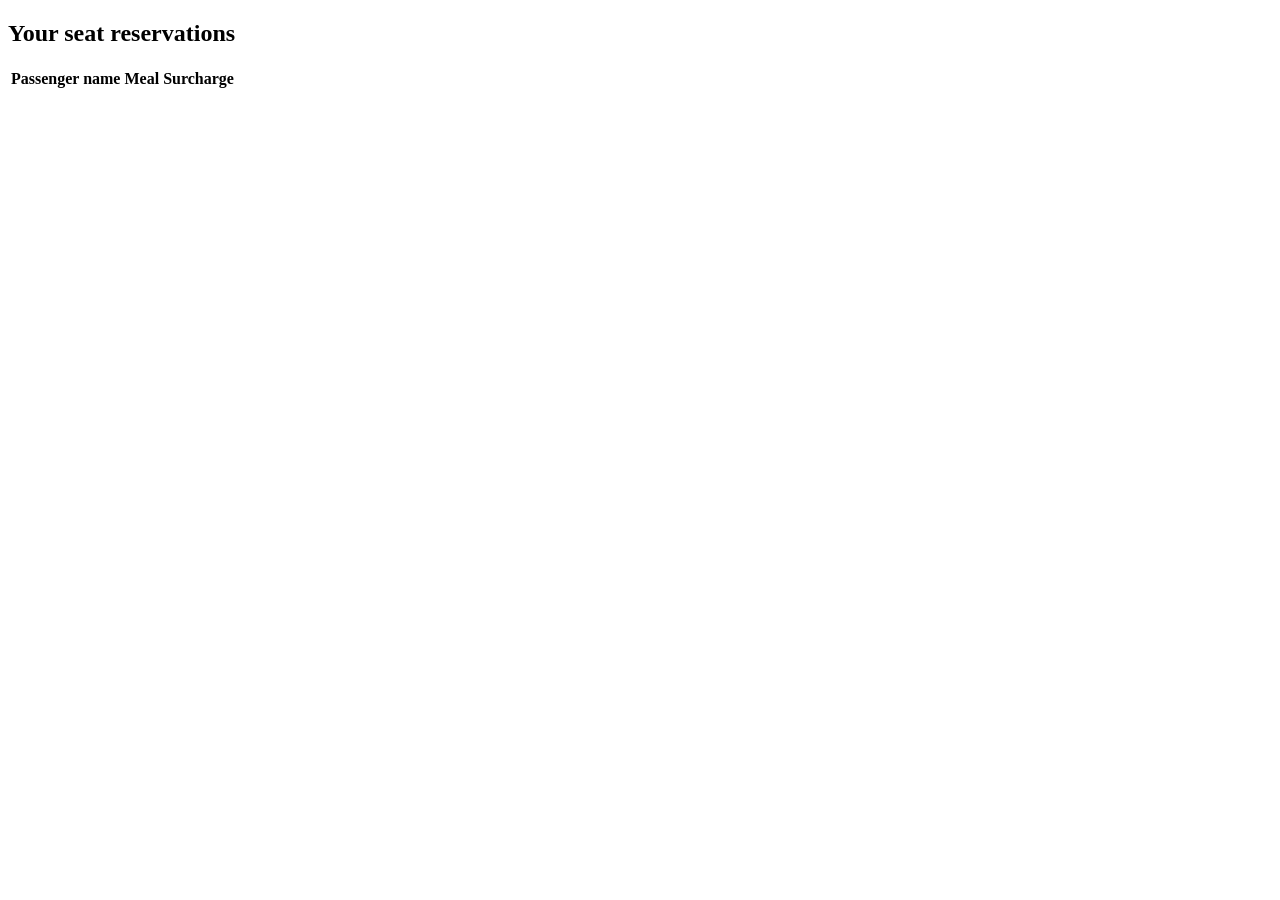
==== knockout_tuto2.html @ fbf801a3 "Knockout Example" ====
<!DOCTYPE html>
<html lang="en">
<head>
  <meta charset="UTF-8">
  <meta name="viewport" content="width=device-width, initial-scale=1.0">
  <meta http-equiv="X-UA-Compatible" content="ie=edge,chrome=1">
  <title>Firts Knockout Example</title>
  <link rel="stylesheet" href="http://ajax.aspnetcdn.com/ajax/bootstrap/3.3.7/css/bootstrap.min.css">
</head>
<body>
  <h2>Your seat reservations</h2>

  <table>
      <thead><tr>
          <th>Passenger name</th><th>Meal</th><th>Surcharge</th><th></th>
      </tr></thead>
      <!-- Todo: Generate table body -->
      <tbody data-bind="foreach: seats">
        <tr>
          <td data-bind="text: name"></td>
          <td data-bind="text: meal().mealName"></td>
          <td data-bind="text: meal().price"></td>
        </tr>
      </tbody>
  </table>

  <!-- jQuery CDN -->
  <script src="http://ajax.aspnetcdn.com/ajax/jquery/jquery-3.1.1.min.js"></script>
  <script>
    // Fallback to loading jQuery from a local path if the CDN is unavailable
    (window.jQuery || document.write('<script src="./js/plugins/jquery/jquery-3.1.1.min.js"><\/script>'));
  </script>
  <!-- knockout CDN -->
  <script src="http://ajax.aspnetcdn.com/ajax/knockout/knockout-3.4.2.js"></script>
  <script>
    // Class to represent a row in the seat reservations grid
    function SeatReservation(name, initialMeal) {
        let self = this;
        self.name = name;
        self.meal = ko.observable(initialMeal);
    }

    // Overall viewmodel for this screen, along with initial state
    function ReservationsViewModel() {
        let self = this;

        // Non-editable catalog data - would come from the server
        self.availableMeals = [
            { mealName: "Standard (sandwich)", price: 0 },
            { mealName: "Premium (lobster)", price: 34.95 },
            { mealName: "Ultimate (whole zebra)", price: 290 }
        ];    

        // Editable data
        self.seats = ko.observableArray([
            new SeatReservation("Steve", self.availableMeals[0]),
            new SeatReservation("Bert", self.availableMeals[0])
        ]);
    }

    ko.applyBindings(new ReservationsViewModel());
  </script>

</body>
</html>
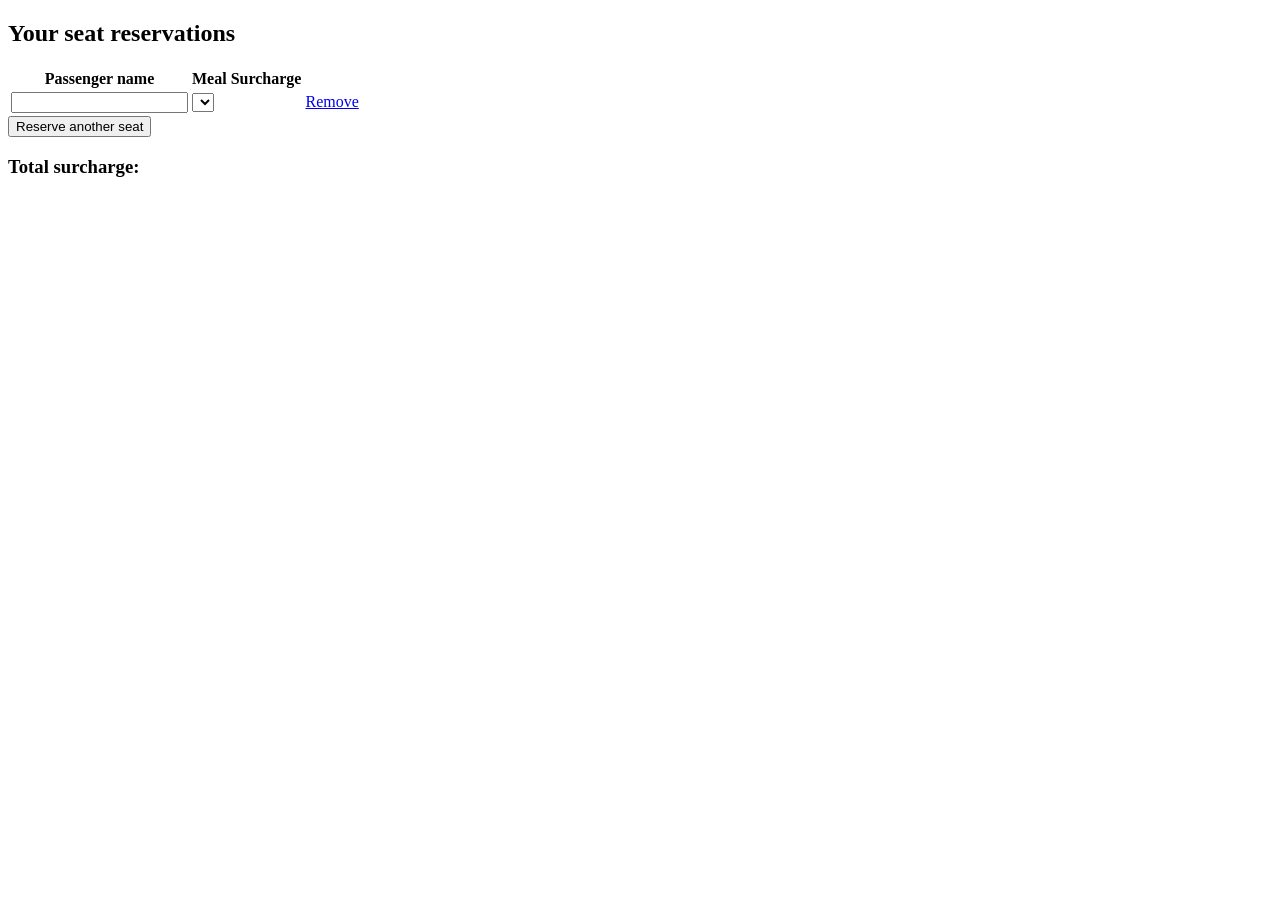
==== commit da7deff4: "Completed tutorial 2" ====
--- a/knockout_tuto2.html
+++ b/knockout_tuto2.html
@@ -8,22 +8,26 @@
   <link rel="stylesheet" href="http://ajax.aspnetcdn.com/ajax/bootstrap/3.3.7/css/bootstrap.min.css">
 </head>
 <body>
-  <h2>Your seat reservations</h2>
+  <h2>Your seat reservations <span class="label label-primary" data-bind="text: seats().length"></span></h2>
 
-  <table>
+  <table class="table table-striped">
       <thead><tr>
           <th>Passenger name</th><th>Meal</th><th>Surcharge</th><th></th>
       </tr></thead>
       <!-- Todo: Generate table body -->
       <tbody data-bind="foreach: seats">
         <tr>
-          <td data-bind="text: name"></td>
-          <td data-bind="text: meal().mealName"></td>
-          <td data-bind="text: meal().price"></td>
+          <td><input type="text" data-bind="value: name"></td>
+          <td><select data-bind="options: $root.availableMeals, value: meal, optionsText: 'mealName'"></select></td>
+          <td data-bind="text: formattedPrice"></td>
+          <td><a href="#" data-bind="click: $root.removeSeat">Remove</a></td>
         </tr>
       </tbody>
   </table>
-
+  <button class="btn btn-default" data-bind="click: addSeat, enable: seats().length < 5">Reserve another seat</button>
+  <h3 data-bind="visible: totalSurcharge() > 0">
+    Total surcharge: <span class="label label-success" data-bind="text: '$ ' + totalSurcharge().toFixed(2)"></span>
+  </h3>
   <!-- jQuery CDN -->
   <script src="http://ajax.aspnetcdn.com/ajax/jquery/jquery-3.1.1.min.js"></script>
   <script>
@@ -33,32 +37,55 @@
   <!-- knockout CDN -->
   <script src="http://ajax.aspnetcdn.com/ajax/knockout/knockout-3.4.2.js"></script>
   <script>
-    // Class to represent a row in the seat reservations grid
-    function SeatReservation(name, initialMeal) {
-        let self = this;
-        self.name = name;
-        self.meal = ko.observable(initialMeal);
-    }
+  // align
+  // Class to represent a row in the seat reservations grid
+  function SeatReservation(name, initialMeal) {
+      var self = this;
+      self.name = name;
+      self.meal = ko.observable(initialMeal);
+      // Format price to currency with two decimals
+      self.formattedPrice = ko.computed(function () {
+        var price = self.meal().price;
+        return price ? "$" + price.toFixed(2): "None";
+      });
+  }
 
-    // Overall viewmodel for this screen, along with initial state
-    function ReservationsViewModel() {
-        let self = this;
+  // Overall viewmodel for this screen, along with initial state
+  function ReservationsViewModel() {
+      var self = this;
 
-        // Non-editable catalog data - would come from the server
-        self.availableMeals = [
-            { mealName: "Standard (sandwich)", price: 0 },
-            { mealName: "Premium (lobster)", price: 34.95 },
-            { mealName: "Ultimate (whole zebra)", price: 290 }
-        ];    
+      // Non-editable catalog data - would come from the server
+      self.availableMeals = [
+          { mealName: "Standard (sandwich)", price: 0 },
+          { mealName: "Premium (lobster)", price: 34.95 },
+          { mealName: "Ultimate (whole zebra)", price: 290 }
+      ];
 
-        // Editable data
-        self.seats = ko.observableArray([
-            new SeatReservation("Steve", self.availableMeals[0]),
-            new SeatReservation("Bert", self.availableMeals[0])
-        ]);
-    }
+      // Editable data
+      self.seats = ko.observableArray([
+          new SeatReservation("Steve", self.availableMeals[0]),
+          new SeatReservation("Bert", self.availableMeals[0])
+      ]);
 
-    ko.applyBindings(new ReservationsViewModel());
+      // Operations
+      self.addSeat = function () {
+        self.seats.push(new SeatReservation("", self.availableMeals[0]));
+      }
+
+      // remove seat
+      self.removeSeat = function(seat) { self.seats.remove(seat); };
+
+      // customer total
+      self.totalSurcharge = ko.computed(function () {
+        var total = 0;
+        for (var i = 0; i < self.seats().length; i++) {
+          total += self.seats()[i].meal().price;
+        }
+        return total;
+      })
+  }
+
+  ko.applyBindings(new ReservationsViewModel());
   </script>
 
 </body>
